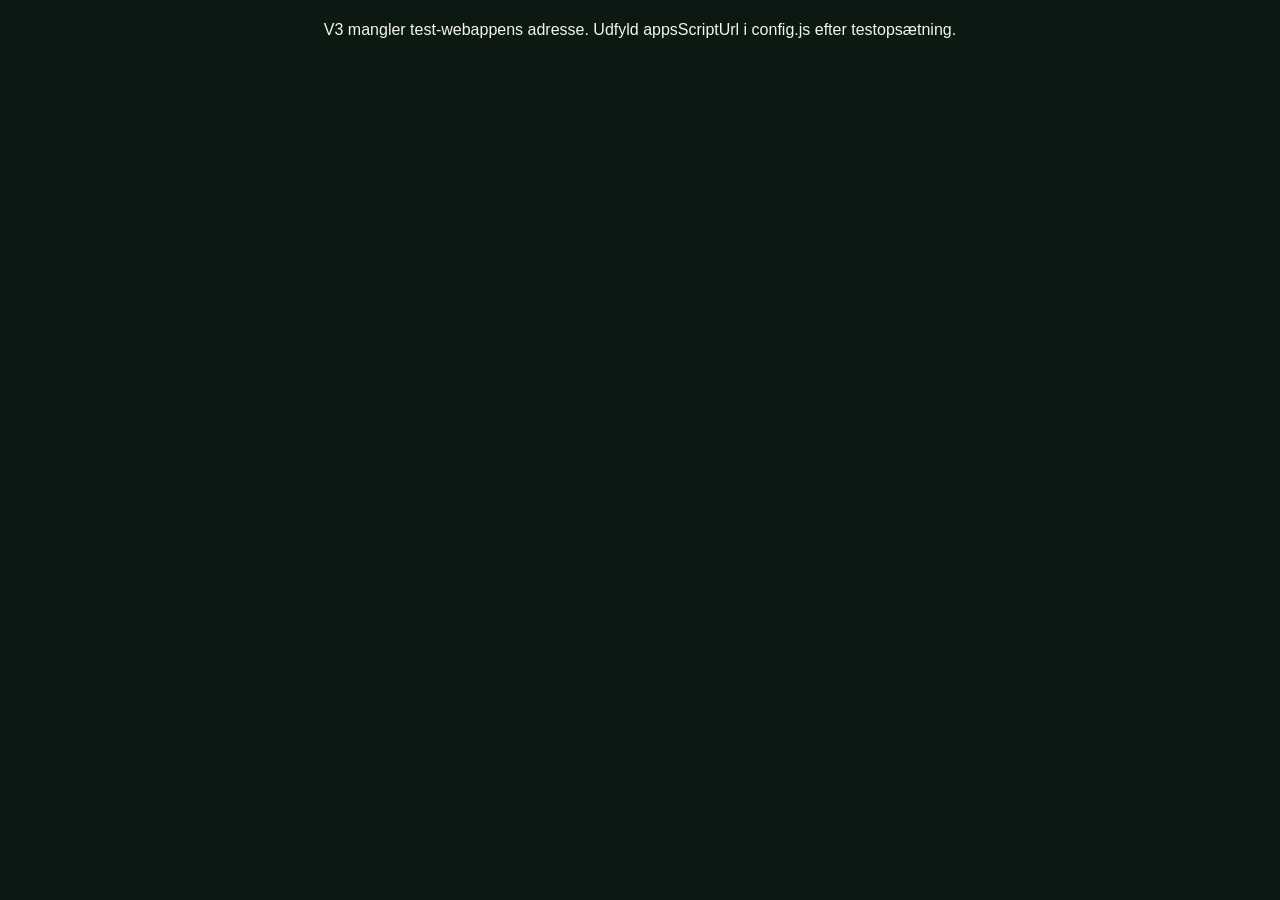
==== index.html @ b3dc1e0f "Add files via upload" ====
<!doctype html>
<html lang="da"><head>
<meta charset="utf-8">
<meta name="viewport" content="width=device-width,initial-scale=1,viewport-fit=cover">
<meta name="theme-color" content="#173d2f">
<meta name="apple-mobile-web-app-capable" content="yes">
<meta name="apple-mobile-web-app-status-bar-style" content="black-translucent">
<meta name="referrer" content="no-referrer">
<meta http-equiv="Content-Security-Policy" content="default-src 'self'; script-src 'self'; style-src 'self'; img-src 'self'; frame-src https://script.google.com https://*.googleusercontent.com; connect-src 'self'; object-src 'none'; base-uri 'none'; form-action 'none'">
<title>Wallmann · Timer V3 TEST</title>
<link rel="manifest" href="./manifest.webmanifest">
<link rel="apple-touch-icon" href="./icon-192.png">
<link rel="icon" href="./icon.svg" type="image/svg+xml">
<link rel="stylesheet" href="./styles.css">
</head><body>
<div id="status" role="status">Åbner Wallmann V3 TEST…</div>
<iframe id="app" title="Wallmann timeregistrering V3" referrerpolicy="no-referrer" allow="clipboard-write"></iframe>
<button id="reload" hidden>Genindlæs appen</button>
<script src="./config.js"></script><script src="./app.js"></script>
</body></html>
---- styles.css ----
:root {color-scheme:dark}
*{box-sizing:border-box}
html,body{margin:0;min-height:100%;height:100%;background:#0b1912;color:#f4f5ee;font:16px/1.5 -apple-system,BlinkMacSystemFont,'Segoe UI',sans-serif}
iframe{display:block;width:100%;height:100dvh;min-height:100%;border:0}
#status{position:fixed;top:0;left:0;right:0;padding:18px 24px;background:#0b1912;z-index:2;text-align:center}
#reload{position:fixed;z-index:3;bottom:25px;left:50%;transform:translateX(-50%);background:#bdd9a4;color:#173d2f;padding:14px 20px;border:0;border-radius:12px;font:inherit;font-weight:600;min-height:48px}
[hidden]{display:none!important}
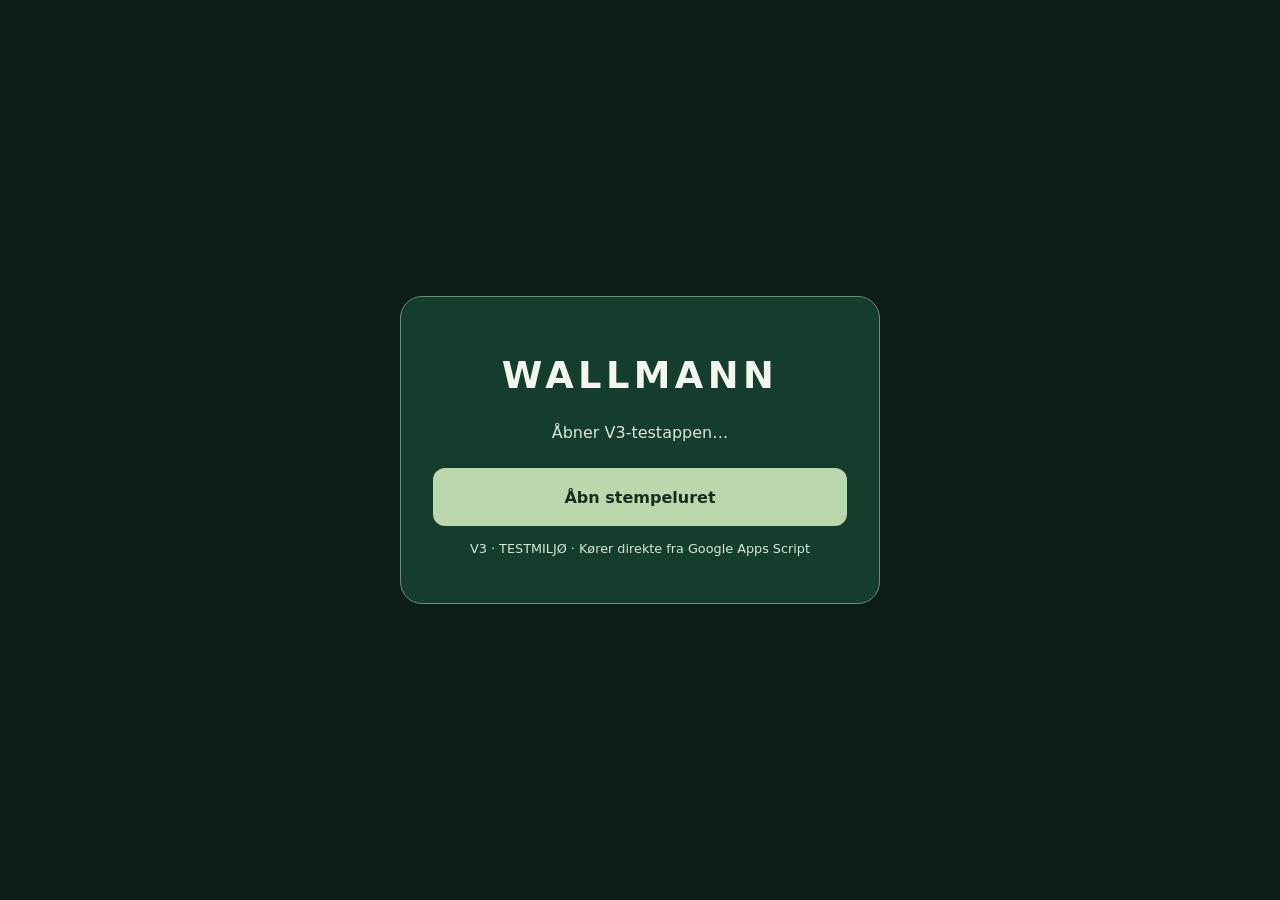
==== commit 3607ea26: "Update index.html" ====
--- a/index.html
+++ b/index.html
@@ -1,20 +1,9 @@
-<!doctype html>
-<html lang="da"><head>
-<meta charset="utf-8">
-<meta name="viewport" content="width=device-width,initial-scale=1,viewport-fit=cover">
-<meta name="theme-color" content="#173d2f">
-<meta name="apple-mobile-web-app-capable" content="yes">
-<meta name="apple-mobile-web-app-status-bar-style" content="black-translucent">
-<meta name="referrer" content="no-referrer">
-<meta http-equiv="Content-Security-Policy" content="default-src 'self'; script-src 'self'; style-src 'self'; img-src 'self'; frame-src https://script.google.com https://*.googleusercontent.com; connect-src 'self'; object-src 'none'; base-uri 'none'; form-action 'none'">
-<title>Wallmann · Timer V3 TEST</title>
-<link rel="manifest" href="./manifest.webmanifest">
-<link rel="apple-touch-icon" href="./icon-192.png">
-<link rel="icon" href="./icon.svg" type="image/svg+xml">
-<link rel="stylesheet" href="./styles.css">
-</head><body>
-<div id="status" role="status">Åbner Wallmann V3 TEST…</div>
-<iframe id="app" title="Wallmann timeregistrering V3" referrerpolicy="no-referrer" allow="clipboard-write"></iframe>
-<button id="reload" hidden>Genindlæs appen</button>
-<script src="./config.js"></script><script src="./app.js"></script>
-</body></html>
+<!doctype html><html lang="da"><head>
+<meta charset="utf-8"><meta name="viewport" content="width=device-width,initial-scale=1,viewport-fit=cover">
+<meta name="theme-color" content="#143c2d">
+<meta http-equiv="Content-Security-Policy" content="default-src 'self'; script-src 'self'; style-src 'self' 'unsafe-inline'; img-src 'self'; object-src 'none'; base-uri 'none'; form-action 'none'">
+<title>Wallmann · Stempelur V3 TEST</title><link rel="icon" href="./icon.svg" type="image/svg+xml">
+<style>
+:root{color-scheme:dark}*{box-sizing:border-box}body{font-family:system-ui,-apple-system,sans-serif;margin:0;min-height:100svh;display:grid;place-items:center;background:#0b1d16;color:#f2f6ef;padding:1.25rem}main{width:min(100%,480px);background:#153d2e;border:1px solid #6c8c75;border-radius:22px;padding:2rem;text-align:center}h1{font-size:clamp(1.75rem,6vw,2.3rem);letter-spacing:.12em}p{color:#d8e7d7;line-height:1.55}a{display:block;background:#bbd8ac;color:#123020;font-weight:800;text-decoration:none;border-radius:12px;padding:1.2rem;margin-top:1.4rem;min-height:56px}a:focus-visible{outline:3px solid #fff;outline-offset:3px}.small{font-size:.8rem}
+</style></head><body><main><h1>WALLMANN</h1><p id="status" role="status" aria-live="polite">Åbner V3-testappen…</p><a id="launch" href="#" hidden>Åbn stempeluret</a><p class="small">V3 · TESTMILJØ · Kører direkte fra Google Apps Script</p></main>
+<script src="./config.js"></script><script src="./app.js"></script></body></html>
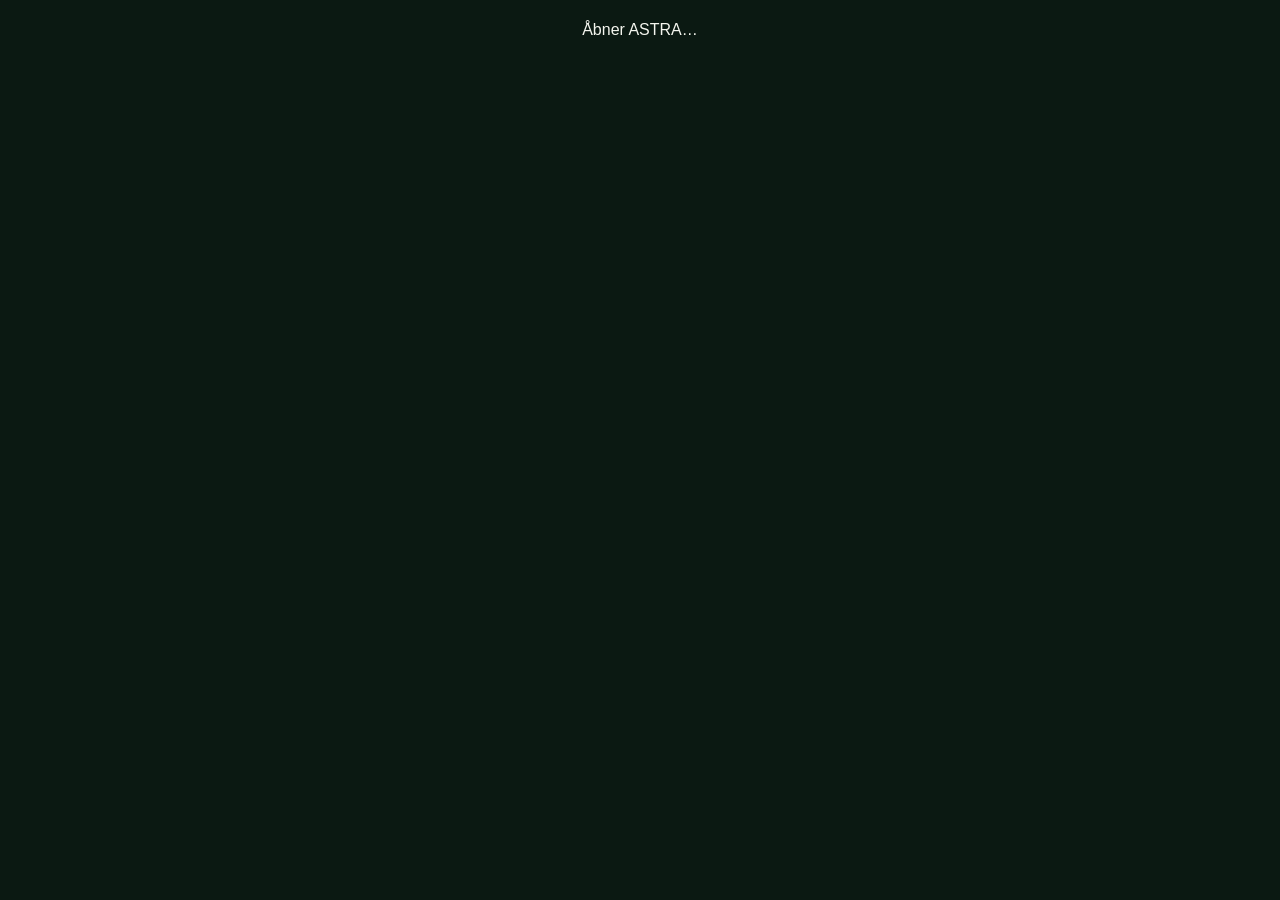
==== commit 4a08a9dc: "Update index.html" ====
--- a/index.html
+++ b/index.html
@@ -1,9 +1,25 @@
-<!doctype html><html lang="da"><head>
-<meta charset="utf-8"><meta name="viewport" content="width=device-width,initial-scale=1,viewport-fit=cover">
-<meta name="theme-color" content="#143c2d">
-<meta http-equiv="Content-Security-Policy" content="default-src 'self'; script-src 'self'; style-src 'self' 'unsafe-inline'; img-src 'self'; object-src 'none'; base-uri 'none'; form-action 'none'">
-<title>Wallmann · Stempelur V3 TEST</title><link rel="icon" href="./icon.svg" type="image/svg+xml">
-<style>
-:root{color-scheme:dark}*{box-sizing:border-box}body{font-family:system-ui,-apple-system,sans-serif;margin:0;min-height:100svh;display:grid;place-items:center;background:#0b1d16;color:#f2f6ef;padding:1.25rem}main{width:min(100%,480px);background:#153d2e;border:1px solid #6c8c75;border-radius:22px;padding:2rem;text-align:center}h1{font-size:clamp(1.75rem,6vw,2.3rem);letter-spacing:.12em}p{color:#d8e7d7;line-height:1.55}a{display:block;background:#bbd8ac;color:#123020;font-weight:800;text-decoration:none;border-radius:12px;padding:1.2rem;margin-top:1.4rem;min-height:56px}a:focus-visible{outline:3px solid #fff;outline-offset:3px}.small{font-size:.8rem}
-</style></head><body><main><h1>WALLMANN</h1><p id="status" role="status" aria-live="polite">Åbner V3-testappen…</p><a id="launch" href="#" hidden>Åbn stempeluret</a><p class="small">V3 · TESTMILJØ · Kører direkte fra Google Apps Script</p></main>
-<script src="./config.js"></script><script src="./app.js"></script></body></html>
+
+<!doctype html>
+<html lang="da">
+<head>
+  <meta charset="utf-8">
+  <meta name="viewport" content="width=device-width,initial-scale=1,viewport-fit=cover,user-scalable=no">
+  <meta name="theme-color" content="#143c2d">
+  <meta name="apple-mobile-web-app-capable" content="yes">
+  <meta name="apple-mobile-web-app-status-bar-style" content="black-translucent">
+  <meta name="apple-mobile-web-app-title" content="Timer V3">
+  <meta http-equiv="Content-Security-Policy" content="default-src 'self'; script-src 'self'; style-src 'self'; img-src 'self'; frame-src https://script.google.com https://*.googleusercontent.com; object-src 'none'; base-uri 'none'; form-action 'none'">
+  <link rel="manifest" href="./manifest.webmanifest">
+  <link rel="apple-touch-icon" href="./icon-192.png">
+  <link rel="icon" href="./icon.svg" type="image/svg+xml">
+  <link rel="stylesheet" href="./styles.css">
+  <title>Wallmann · Timer V3 TEST</title>
+</head>
+<body>
+  <div id="status" role="status" aria-live="polite">Åbner ASTRA…</div>
+  <iframe id="app" title="Wallmann ASTRA TEST" referrerpolicy="no-referrer" allow="clipboard-write"></iframe>
+  <button id="reload" type="button" hidden>Prøv igen</button>
+  <script src="./config.js"></script>
+  <script src="./app.js"></script>
+</body>
+</html>
--- a/styles.css
+++ b/styles.css
@@ -0,0 +1,7 @@
+:root {color-scheme:dark}
+*{box-sizing:border-box}
+html,body{margin:0;min-height:100%;height:100%;background:#0b1912;color:#f4f5ee;font:16px/1.5 -apple-system,BlinkMacSystemFont,'Segoe UI',sans-serif}
+iframe{display:block;width:100%;height:100dvh;min-height:100%;border:0}
+#status{position:fixed;top:0;left:0;right:0;padding:18px 24px;background:#0b1912;z-index:2;text-align:center}
+#reload{position:fixed;z-index:3;bottom:25px;left:50%;transform:translateX(-50%);background:#bdd9a4;color:#173d2f;padding:14px 20px;border:0;border-radius:12px;font:inherit;font-weight:600;min-height:48px}
+[hidden]{display:none!important}
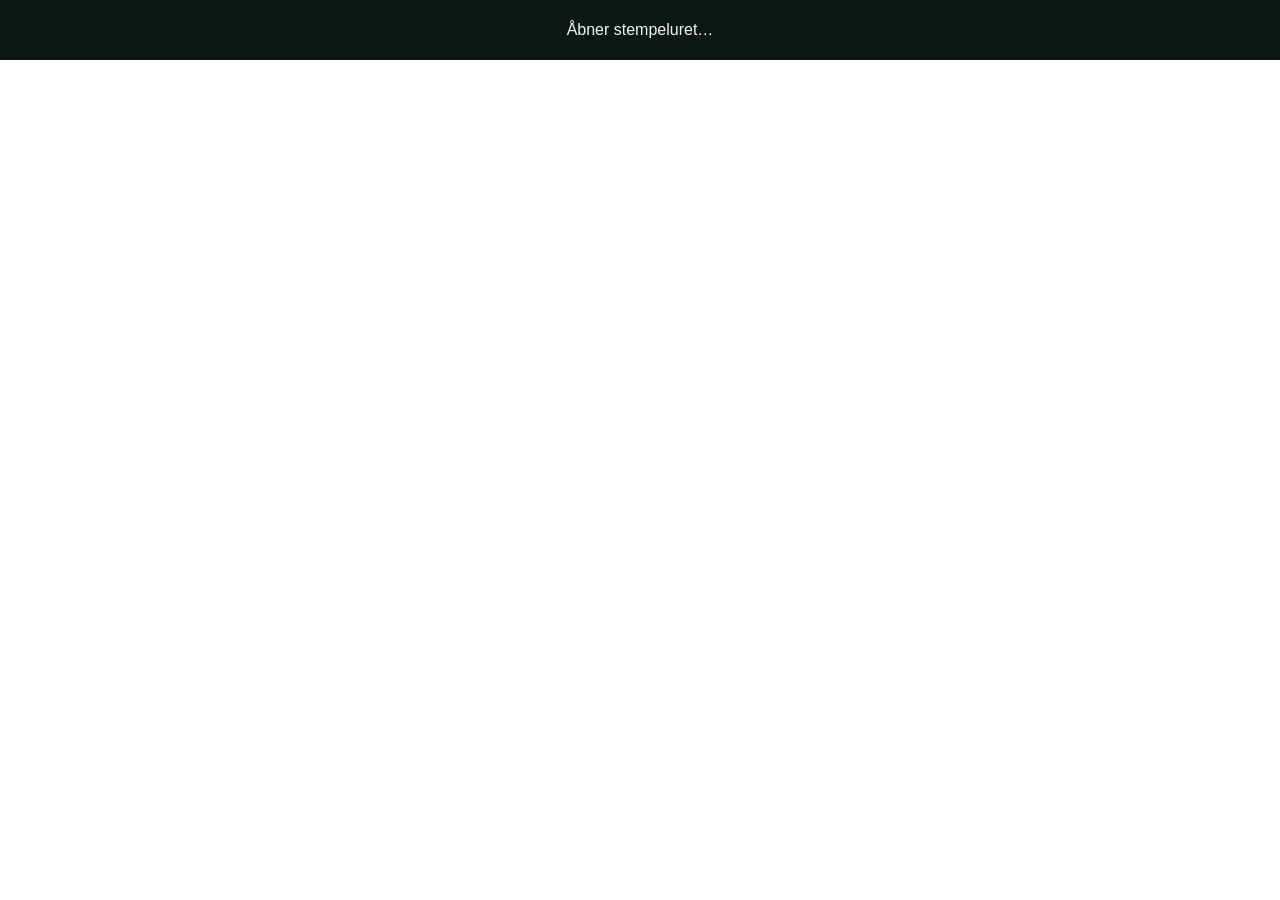
==== commit c1564af8: "Synlige navne: 'Wallmann · Stempelur' i stedet for 'Timer V3 TEST' Adresse, lagernøgler og interne v" ====
--- a/index.html
+++ b/index.html
@@ -7,17 +7,17 @@
   <meta name="theme-color" content="#143c2d">
   <meta name="apple-mobile-web-app-capable" content="yes">
   <meta name="apple-mobile-web-app-status-bar-style" content="black-translucent">
-  <meta name="apple-mobile-web-app-title" content="Timer V3">
+  <meta name="apple-mobile-web-app-title" content="Stempelur">
   <meta http-equiv="Content-Security-Policy" content="default-src 'self'; script-src 'self'; style-src 'self'; img-src 'self'; frame-src https://script.google.com https://*.googleusercontent.com; object-src 'none'; base-uri 'none'; form-action 'none'">
   <link rel="manifest" href="./manifest.webmanifest">
   <link rel="apple-touch-icon" href="./icon-192.png">
   <link rel="icon" href="./icon.svg" type="image/svg+xml">
   <link rel="stylesheet" href="./styles.css">
-  <title>Wallmann · Timer V3 TEST</title>
+  <title>Wallmann · Stempelur</title>
 </head>
 <body>
-  <div id="status" role="status" aria-live="polite">Åbner ASTRA…</div>
-  <iframe id="app" title="Wallmann ASTRA TEST" referrerpolicy="no-referrer" allow="clipboard-write"></iframe>
+  <div id="status" role="status" aria-live="polite">Åbner stempeluret…</div>
+  <iframe id="app" title="Wallmann · Stempelur" referrerpolicy="no-referrer" allow="clipboard-write"></iframe>
   <button id="reload" type="button" hidden>Prøv igen</button>
   <script src="./config.js"></script>
   <script src="./app.js"></script>
